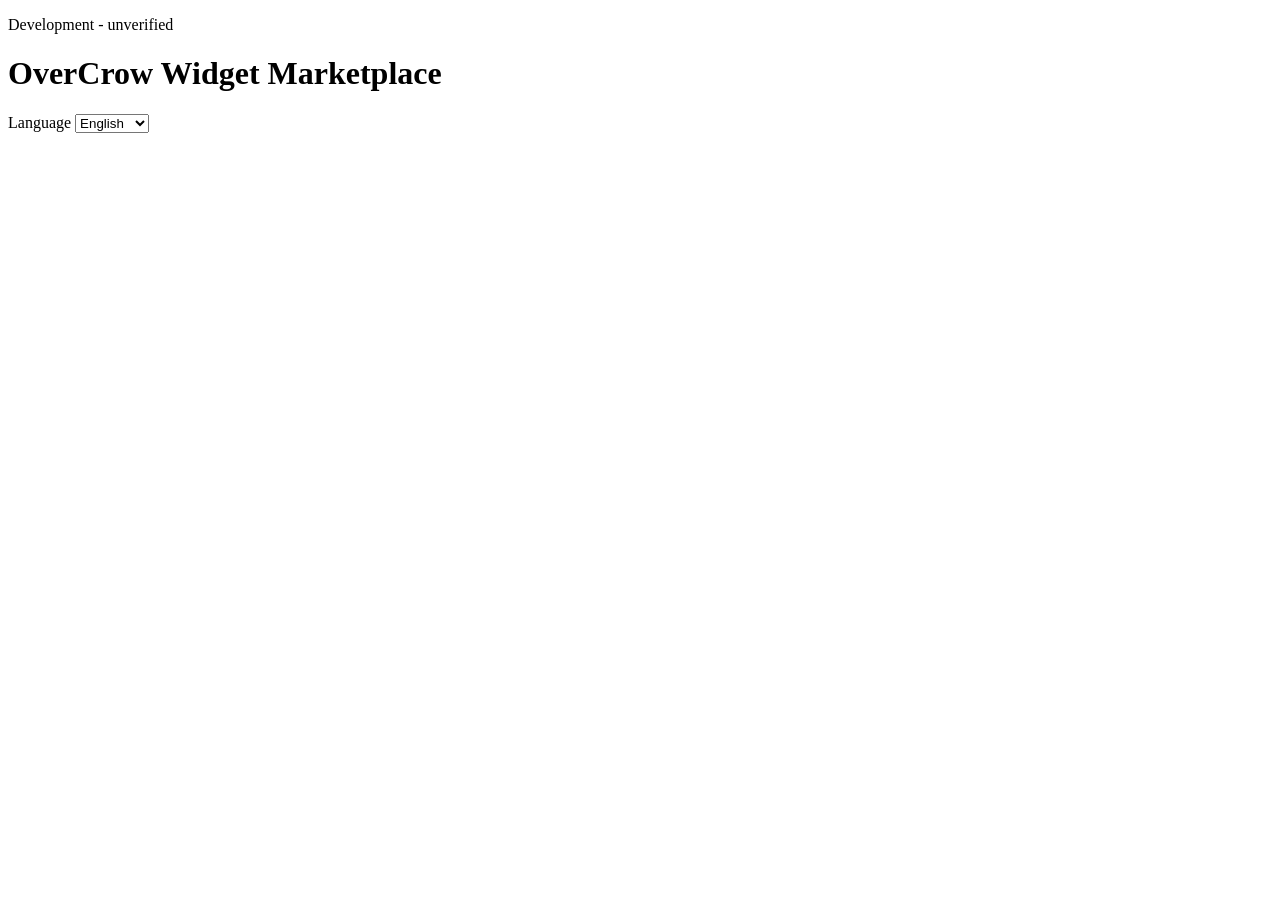
==== site/index.html @ 728b8ba9 "feat: publish local Warframe widget catalog" ====
<!doctype html>
<html lang="en">
  <head>
    <meta charset="utf-8">
    <meta name="viewport" content="width=device-width, initial-scale=1">
    <meta http-equiv="Content-Security-Policy" content="default-src 'self'; base-uri 'none'; connect-src 'self'; form-action 'none'; frame-ancestors 'none'; img-src 'self'; object-src 'none'; script-src 'self'; style-src 'self'">
    <title>OverCrow Widget Marketplace</title>
    <link rel="stylesheet" href="/styles.css">
    <script src="/app.js" defer></script>
  </head>
  <body>
    <header>
      <p class="eyebrow">Development - unverified</p>
      <h1>OverCrow Widget Marketplace</h1>
      <label for="language">Language</label>
      <select id="language" name="language">
        <option value="en" selected>English</option>
        <option value="fr">Français</option>
      </select>
    </header>
    <main id="catalog" aria-live="polite"></main>
  </body>
</html>
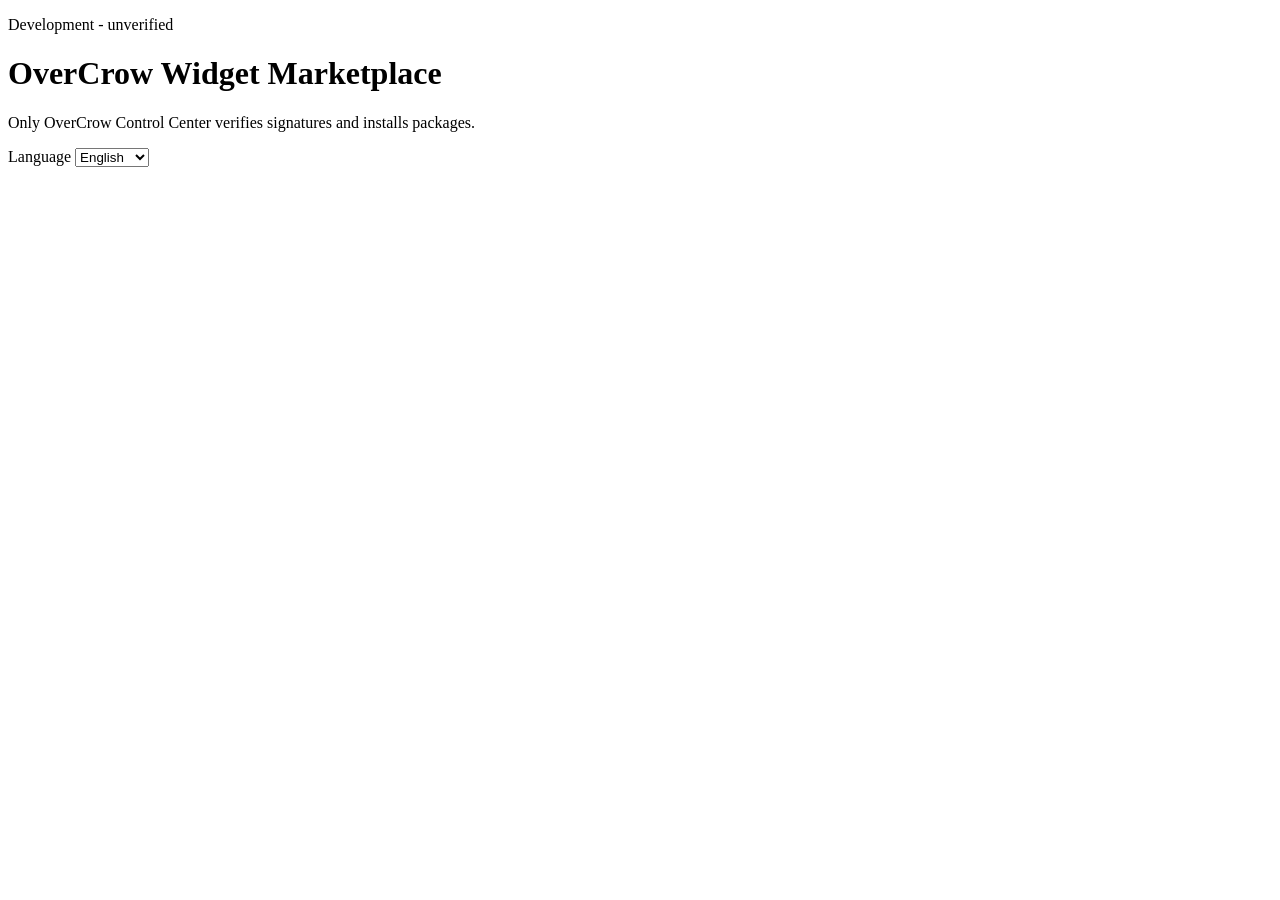
==== commit ce9d17e6: "fix: harden local marketplace publication" ====
--- a/site/index.html
+++ b/site/index.html
@@ -12,6 +12,7 @@
     <header>
       <p class="eyebrow">Development - unverified</p>
       <h1>OverCrow Widget Marketplace</h1>
+      <p>Only OverCrow Control Center verifies signatures and installs packages.</p>
       <label for="language">Language</label>
       <select id="language" name="language">
         <option value="en" selected>English</option>
